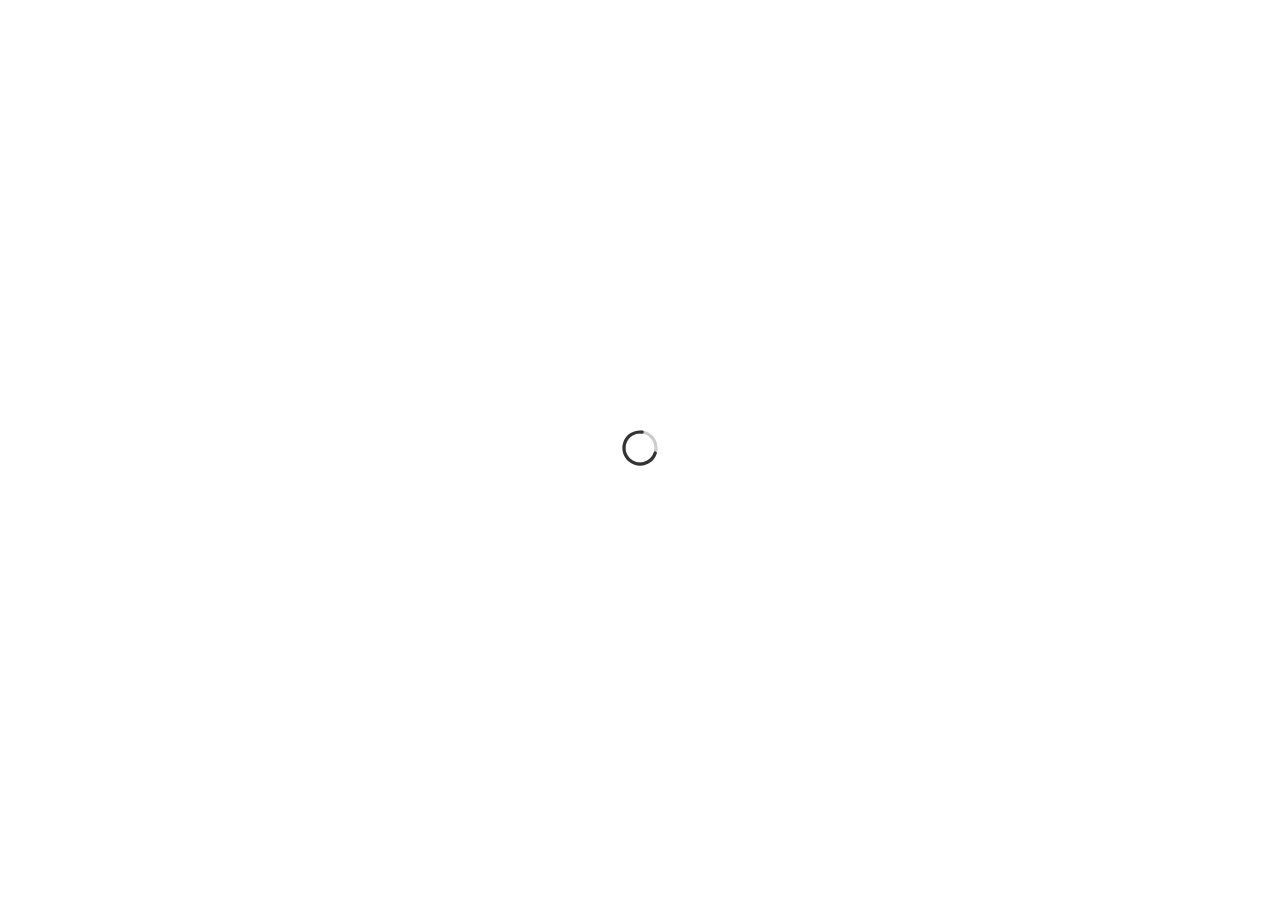
==== composeApp/src/webMain/resources/index.html @ a2bfa841 "init" ====
<!DOCTYPE html>
<html lang="en">
<head>
    <meta charset="UTF-8">
    <meta name="viewport" content="width=device-width, initial-scale=1.0">
    <title>holds</title>
    <link type="text/css" rel="stylesheet" href="styles.css">
</head>
<body style="text-align: center; align-content: center">
<svg xmlns="http://www.w3.org/2000/svg" width="40" height="40" viewBox="0 0 50 50" role="presentation">
    <circle cx="25" cy="25" r="20" stroke="#ccc" stroke-width="4" fill="none"/>
    <circle cx="25" cy="25" r="20" stroke="#333" stroke-width="4" fill="none" stroke-linecap="round"
            stroke-dasharray="90 125">
        <animateTransform attributeName="transform" type="rotate" from="0 25 25" to="360 25 25" dur="1s"
                          repeatCount="indefinite"/>
    </circle>
</svg>
<script type="application/javascript" src="composeApp.js"></script>
</body>
</html>
---- composeApp/src/webMain/resources/styles.css ----
html, body {
    width: 100%;
    height: 100%;
    margin: 0;
    padding: 0;
    overflow: hidden;
}
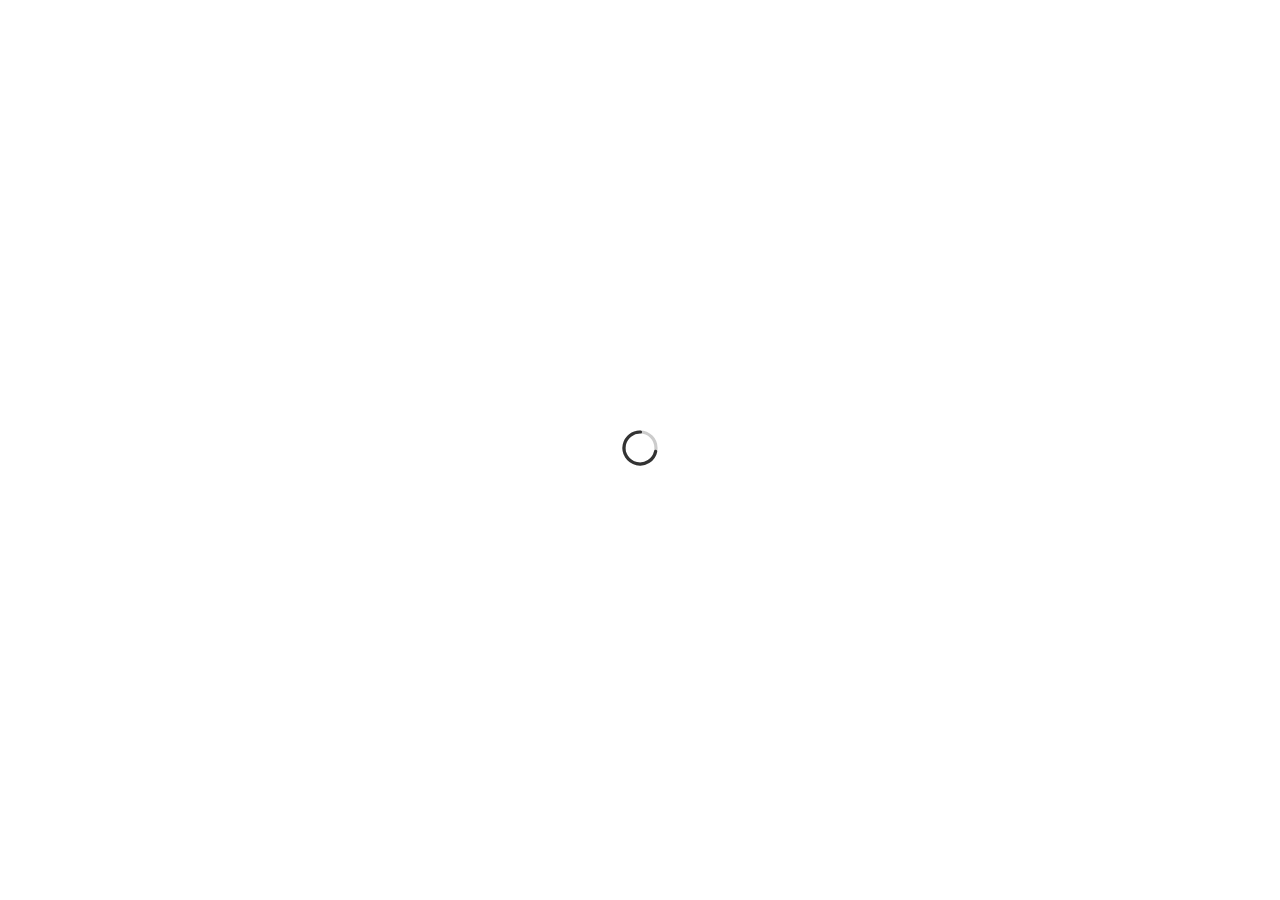
==== commit dae8dbcc: "Add parallel preloading" ====
--- a/composeApp/src/webMain/resources/index.html
+++ b/composeApp/src/webMain/resources/index.html
@@ -5,6 +5,9 @@
     <meta name="viewport" content="width=device-width, initial-scale=1.0">
     <title>holds</title>
     <link type="text/css" rel="stylesheet" href="styles.css">
+    <link rel="preload" href="holds-composeApp.wasm" as="fetch" type="application/wasm" crossorigin>
+    <link rel="preload" href="skiko.wasm" as="fetch" type="application/wasm" crossorigin>
+    <link rel="preload" href="composeApp.js" as="script">
 </head>
 <body style="text-align: center; align-content: center">
 <svg xmlns="http://www.w3.org/2000/svg" width="40" height="40" viewBox="0 0 50 50" role="presentation">
--- a/composeApp/src/webMain/resources/styles.css
+++ b/composeApp/src/webMain/resources/styles.css
@@ -4,4 +4,5 @@
     margin: 0;
     padding: 0;
     overflow: hidden;
+    touch-action: none;
 }
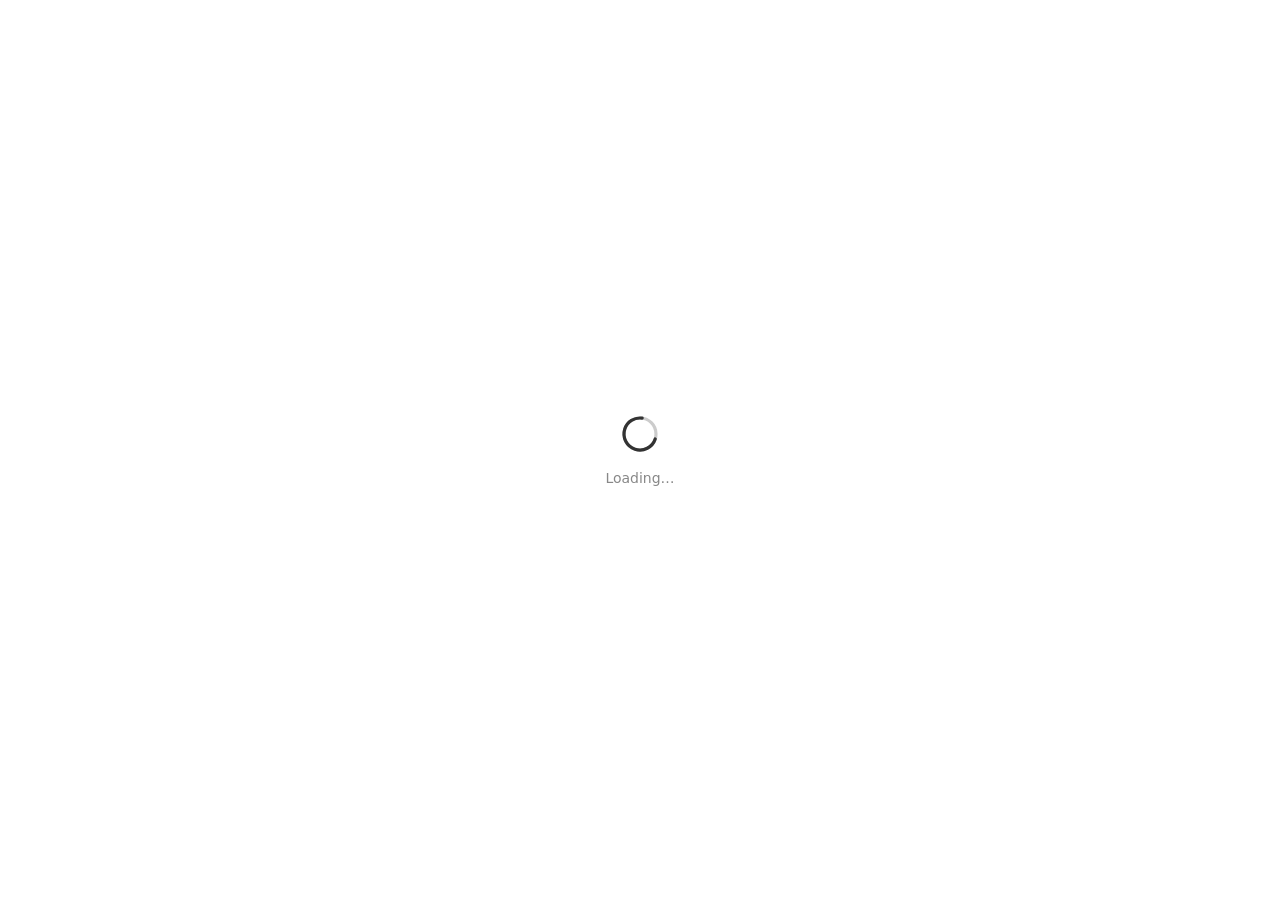
==== commit 35ad767d: "Add PWA" ====
--- a/composeApp/src/webMain/resources/index.html
+++ b/composeApp/src/webMain/resources/index.html
@@ -3,21 +3,37 @@
 <head>
     <meta charset="UTF-8">
     <meta name="viewport" content="width=device-width, initial-scale=1.0">
-    <title>holds</title>
+    <link rel="apple-touch-icon" sizes="180x180" href="./apple-touch-icon.png">
+    <link rel="icon" type="image/png" sizes="32x32" href="./favicon-32x32.png">
+    <link rel="icon" type="image/png" sizes="16x16" href="./favicon-16x16.png">
+    <link rel="icon" type="image/x-icon" href="./favicon.ico">
+    <link rel="manifest" href="./manifest.json">
+    <title>Grotolaz</title>
     <link type="text/css" rel="stylesheet" href="styles.css">
     <link rel="preload" href="holds-composeApp.wasm" as="fetch" type="application/wasm" crossorigin>
     <link rel="preload" href="skiko.wasm" as="fetch" type="application/wasm" crossorigin>
     <link rel="preload" href="composeApp.js" as="script">
+    <!-- Loaded synchronously in <head> so window.pwaStartupGate exists before
+         the wasm app runs. Do NOT add async/defer here. -->
+    <script type="application/javascript" src="registerServiceWorker.js"></script>
+    <link rel="manifest" href="manifest.json">
 </head>
 <body style="text-align: center; align-content: center">
-<svg xmlns="http://www.w3.org/2000/svg" width="40" height="40" viewBox="0 0 50 50" role="presentation">
-    <circle cx="25" cy="25" r="20" stroke="#ccc" stroke-width="4" fill="none"/>
-    <circle cx="25" cy="25" r="20" stroke="#333" stroke-width="4" fill="none" stroke-linecap="round"
-            stroke-dasharray="90 125">
-        <animateTransform attributeName="transform" type="rotate" from="0 25 25" to="360 25 25" dur="1s"
-                          repeatCount="indefinite"/>
-    </circle>
-</svg>
+<!-- Startup splash: stays visible until the service worker confirms the
+     running code is the latest version (see registerServiceWorker.js and the
+     wasmJs main). This prevents an old version from flashing up and being
+     replaced a moment later. Removed by the app once it mounts. -->
+<div id="pwa-splash" style="position: fixed; inset: 0; display: flex; flex-direction: column; align-items: center; justify-content: center; gap: 16px; font-family: system-ui, sans-serif; background-color: #ffffff;">
+    <svg xmlns="http://www.w3.org/2000/svg" width="40" height="40" viewBox="0 0 50 50" role="presentation">
+        <circle cx="25" cy="25" r="20" stroke="#ccc" stroke-width="4" fill="none"/>
+        <circle cx="25" cy="25" r="20" stroke="#333" stroke-width="4" fill="none" stroke-linecap="round"
+                stroke-dasharray="90 125">
+            <animateTransform attributeName="transform" type="rotate" from="0 25 25" to="360 25 25" dur="1s"
+                              repeatCount="indefinite"/>
+        </circle>
+    </svg>
+    <div style="color: #888; font-size: 14px;">Loading…</div>
+</div>
 <script type="application/javascript" src="composeApp.js"></script>
 </body>
 </html>
